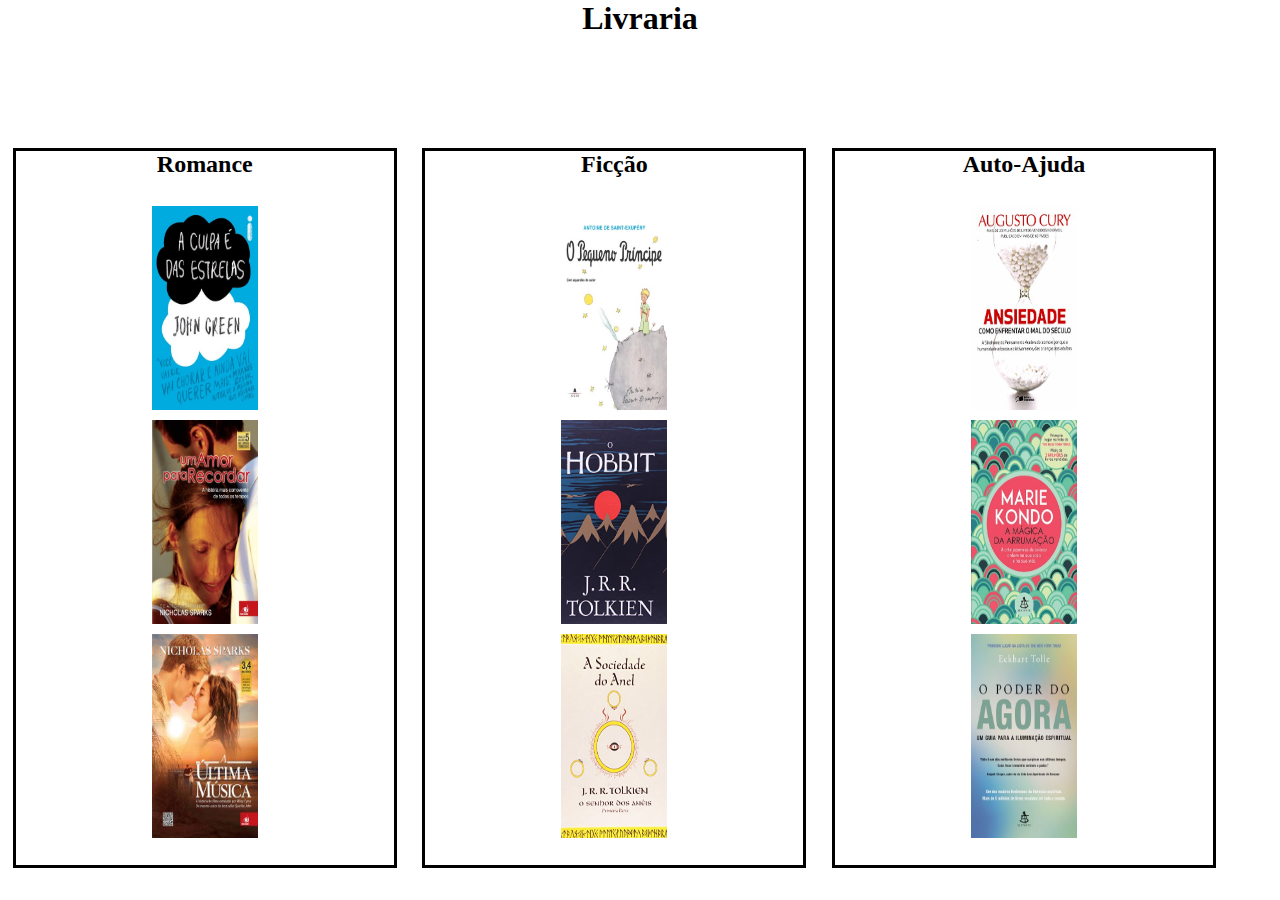
==== Livraria/livraria.html @ 11114607 "initial" ====
<!DOCTYPE html>

<html>
	<head>
		<meta http-equiv="Content-Type" content="text/html; charset=utf-8" />
		<!-- Latest compiled and minified CSS 
		<link rel="stylesheet" href="https://maxcdn.bootstrapcdn.com/bootstrap/3.3.5/css/bootstrap.min.css"> -->
		<!-- Optional theme 
		<link rel="stylesheet" href="https://maxcdn.bootstrapcdn.com/bootstrap/3.3.5/css/bootstrap-theme.min.css"> -->
		<!-- Latest compiled and minified JavaScript 
		<script src="https://maxcdn.bootstrapcdn.com/bootstrap/3.3.5/js/bootstrap.min.js"></script> -->
		<link rel="stylesheet" type="text/css" href="livraria.css">
		<script type="text/javascript" src=jquery.js></script>
		<script type="text/javascript" src=livraria.js></script>
	</head>

	<body>
		<header>
			<h1>Livraria</h1>
		</header>

		<nav>
			
		</nav>

		<section>
			<div class="categoria">
				<div class="catTitulo">
					<h2> Romance </h2>
				</div>

				<div class="livro">
					<img src="imagens/culpadasestrelas.jpg"/>
					<div class="informacoes">
						<h3>A CULPA E DAS ESTRELAS</h3> 
						<br>
						<b>Autor:</b> JOHN GREEN <br>
						<b>Tradutor:</b> RENATA PETTENGILL <br>
						<b>Idioma:</b> PORTUGUÊS <br>
						<b>Editora:</b> INTRINSECA <br>
						<b>Edição:</b> 1 <br>
						<b>Ano:</b> 2012 <br>
					</div>
				</div>

				<div class="livro">
					<img src="imagens/amorprarecordar.jpg"/>
					<div class="informacoes">
						<h3>UM AMOR PARA RECORDAR </h3>
						<br>
						<b>Autor:</b> NICHOLAS SPARKS <br>
						<b>Idioma:</b> PORTUGUÊS <br>
						<b>Editora:</b> NOVO CONCEITO <br>
						<b>Edição:</b> 1 <br>
						<b>Ano:</b> 2011 <br>
					</div>
				</div>

				<div class="livro">
					<img src="imagens/ultimamusica.jpg"/>
					<div class="informacoes">
						<h3>A ULTIMA MUSICA </h3>
						<br>
						<b>Autor:</b> NICHOLAS SPARKS <br>
						<b>Idioma:</b> PORTUGUÊS <br>
						<b>Editora:</b> NOVO CONCEITO <br>
						<b>Edição:</b> 1 <br> 
						<b>Ano:</b> 2010 <br>
					</div>
				</div>

			</div>
			<div class="categoria">
				<div class="catTitulo">
					<h2> Ficção </h2>
				</div>

				<div class="livro">
					<img src="imagens/opequenoprincipe.jpg"/>
					<div class="informacoes">
						<h3>O PEQUENO PRINCIPE </h3>
						<br>
						<b>Autor:</b> ANTOINE DE SAINT-EXUPERY <br>
						<b>Idioma:</b> PORTUGUÊS <br>
						<b>Editora:</b> AGIR <br>
						<b>Edição:</b> 49 <br>
						<b>Ano:</b> 2015 <br>
					</div>
				</div>

				<div class="livro">
					<img src="imagens/ohobbit.jpg"/>
					<div class="informacoes">
						<h3>O HOBBIT </h3>
						<br>
						<b>Autor:</b> J. R. R. TOLKIEN <br>
						<b>Idioma:</b> PORTUGUÊS <br>
						<b>Editora:</b> WMF MARTINS FONTES <br>
						<b>Edição:</b> 6 <br>
						<b>Ano:</b> 2012 <br>
					</div>
				</div>

				<div class="livro">
					<img src="imagens/senhordosaneis.jpg"/>
					<div class="informacoes">
						<h3>A SOCIEDADE DO ANEL </h3>
						<br>
						<b>Autor:</b> J. R. R. TOLKIEN <br>
						<b>Idioma:</b> PORTUGUÊS <br>
						<b>Editora:</b> MARTINS EDITORA <br>
						<b>Edição:</b> 1 <br>
						<b>Ano:</b> 2002 <br>
					</div>
				</div>
			</div>
			<div class="categoria">
				<div class="catTitulo">
					<h2> Auto-Ajuda </h2>
				</div>

				<div class="livro">
					<img src="imagens/ansiedade.jpg"/>
					<div class="informacoes">
						<h3>ANSIEDADE </h3>
						<br>
						<b>Autor:</b> AUGUSTO CURY <br>
						<b>Idioma:</b> PORTUGUÊS <br>
						<b>Editora:</b> SARAIVA EDITORA <br>
						<b>Edição:</b> 1 <br>
						<b>Ano:</b> 2013 <br>
					</div>
				</div>

				<div class="livro">
					<img src="imagens/magica.jpg"/>
					<div class="informacoes">
						<h3>A MAGICA DA ARRUMAÇAO </h3>
						<br>
						<b>Autor:</b> MARIE KONDO <br>
						<b>Idioma:</b> PORTUGUÊS <br>
						<b>Editora:</b> SEXTANTE <br>
						<b>Edição:</b> 1 <br>
						<b>Ano:</b> 2015 <br>
					</div>
				</div>

				<div class="livro">
					<img src="imagens/opoderdoagora.jpg"/>
					<div class="informacoes">
						<h3>O PODER DO AGORA </h3>
						<br>
						<b>Autor:</b> ECKHART TOLLE <br>
						<b>Idioma:</b> PORTUGUÊS <br>
						<b>Editora:</b> SEXTANTE <br>
						<b>Edição:</b> 1 <br>
						<b>Ano:</b> 2002 <br>
					</div> 
				</div>
			</div>
		</section>
	</body>

</html>
---- Livraria/livraria.css ----
html, body{
	height: 100%;
	width: 100%;
}

*{
	margin: 0;
	box-sizing: border-box;
}



header{
	width: 100%;
	height: 10%;
	text-align: center;
}

nav{
	width: 100%;
	height: 5%;
}

section{
	display: inline-block;
	width: 100%;
	height: 80%;
}

footer{
	width: 100%;
	height: 5%;
}

.categoria{
	display: inline-block;
	position: relative;
	float: left;
	border: black solid;
	width: 30%;
	height: 100%;
	margin: 1%;
	text-align: center;
}

.livro{
	display: block;
	position: relative;
	width: 100%;
	height: 30%;
	padding-top: 5px;
	padding-bottom: 5px;
}

.catTitulo{
	width: 100%;
	height: 7%;
}

img{
	display: inline-block;
	height: 100%;
	width: 28%;
}

img:hover {
	/*width: 700px;
	height: 500px;*/
	box-shadow: 0 0 50px black; 
	margin-top: 0%;
}

.informacoes{
	display: none;
	width: 50%;
	text-align: left;
	margin-left: 5%;
}
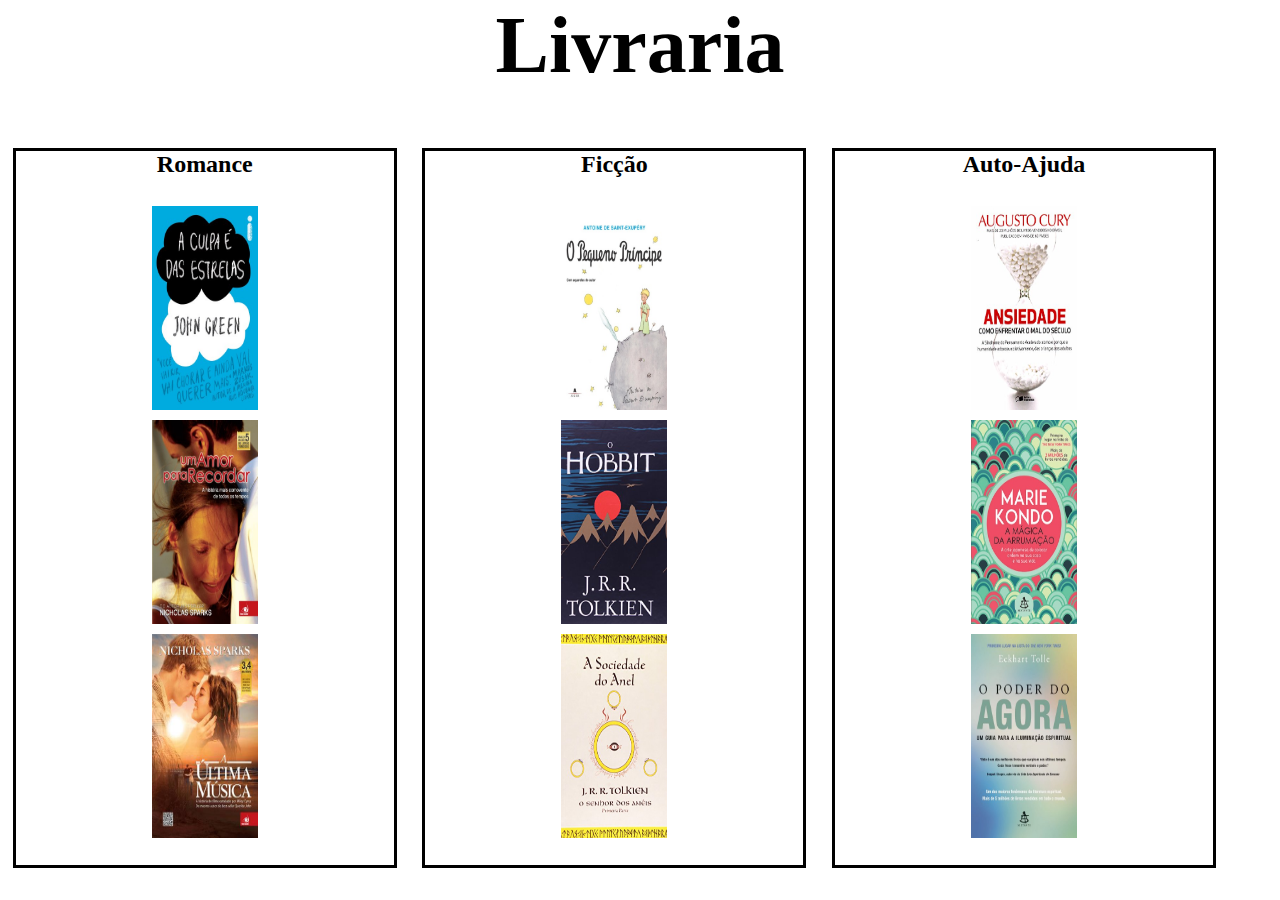
==== commit 882784b6: "livraria final" ====
--- a/Livraria/livraria.html
+++ b/Livraria/livraria.html
@@ -3,6 +3,7 @@
 <html>
 	<head>
 		<meta http-equiv="Content-Type" content="text/html; charset=utf-8" />
+		<meta name="viewport" content="width=device-width, initial-scale=1.0">
 		<!-- Latest compiled and minified CSS 
 		<link rel="stylesheet" href="https://maxcdn.bootstrapcdn.com/bootstrap/3.3.5/css/bootstrap.min.css"> -->
 		<!-- Optional theme 
@@ -18,11 +19,8 @@
 		<header>
 			<h1>Livraria</h1>
 		</header>
-
-		<nav>
-			
+		<nav>	
 		</nav>
-
 		<section>
 			<div class="categoria">
 				<div class="catTitulo">
@@ -31,41 +29,34 @@
 
 				<div class="livro">
 					<img src="imagens/culpadasestrelas.jpg"/>
-					<div class="informacoes">
+					<div class="informacoes" data-price="R$15,00">
 						<h3>A CULPA E DAS ESTRELAS</h3> 
 						<br>
 						<b>Autor:</b> JOHN GREEN <br>
-						<b>Tradutor:</b> RENATA PETTENGILL <br>
-						<b>Idioma:</b> PORTUGUÊS <br>
-						<b>Editora:</b> INTRINSECA <br>
-						<b>Edição:</b> 1 <br>
-						<b>Ano:</b> 2012 <br>
+						<b>Ano:</b> 2012 <br><br>
+						<b>Preço: </b><span></span>
 					</div>
 				</div>
 
 				<div class="livro">
 					<img src="imagens/amorprarecordar.jpg"/>
-					<div class="informacoes">
+					<div class="informacoes" data-price="R$30,00">
 						<h3>UM AMOR PARA RECORDAR </h3>
 						<br>
 						<b>Autor:</b> NICHOLAS SPARKS <br>
-						<b>Idioma:</b> PORTUGUÊS <br>
-						<b>Editora:</b> NOVO CONCEITO <br>
-						<b>Edição:</b> 1 <br>
-						<b>Ano:</b> 2011 <br>
+						<b>Ano:</b> 2011 <br><br>
+						<b>Preço: </b><span></span>
 					</div>
 				</div>
 
 				<div class="livro">
 					<img src="imagens/ultimamusica.jpg"/>
-					<div class="informacoes">
+					<div class="informacoes" data-price="R$5,00">
 						<h3>A ULTIMA MUSICA </h3>
 						<br>
 						<b>Autor:</b> NICHOLAS SPARKS <br>
-						<b>Idioma:</b> PORTUGUÊS <br>
-						<b>Editora:</b> NOVO CONCEITO <br>
-						<b>Edição:</b> 1 <br> 
-						<b>Ano:</b> 2010 <br>
+						<b>Ano:</b> 2010 <br><br>
+						<b>Preço: </b><span></span>
 					</div>
 				</div>
 
@@ -77,40 +68,34 @@
 
 				<div class="livro">
 					<img src="imagens/opequenoprincipe.jpg"/>
-					<div class="informacoes">
+					<div class="informacoes" data-price="R$300.000,00">
 						<h3>O PEQUENO PRINCIPE </h3>
 						<br>
 						<b>Autor:</b> ANTOINE DE SAINT-EXUPERY <br>
-						<b>Idioma:</b> PORTUGUÊS <br>
-						<b>Editora:</b> AGIR <br>
-						<b>Edição:</b> 49 <br>
-						<b>Ano:</b> 2015 <br>
+						<b>Ano:</b> 2015 <br><br>
+						<b>Preço: </b><span></span>
 					</div>
 				</div>
 
 				<div class="livro">
 					<img src="imagens/ohobbit.jpg"/>
-					<div class="informacoes">
+					<div class="informacoes" data-price="R$50,00">
 						<h3>O HOBBIT </h3>
 						<br>
 						<b>Autor:</b> J. R. R. TOLKIEN <br>
-						<b>Idioma:</b> PORTUGUÊS <br>
-						<b>Editora:</b> WMF MARTINS FONTES <br>
-						<b>Edição:</b> 6 <br>
-						<b>Ano:</b> 2012 <br>
+						<b>Ano:</b> 2012 <br><br>
+						<b>Preço: </b><span></span>
 					</div>
 				</div>
 
 				<div class="livro">
 					<img src="imagens/senhordosaneis.jpg"/>
-					<div class="informacoes">
+					<div class="informacoes" data-price="R$80,00">
 						<h3>A SOCIEDADE DO ANEL </h3>
 						<br>
 						<b>Autor:</b> J. R. R. TOLKIEN <br>
-						<b>Idioma:</b> PORTUGUÊS <br>
-						<b>Editora:</b> MARTINS EDITORA <br>
-						<b>Edição:</b> 1 <br>
-						<b>Ano:</b> 2002 <br>
+						<b>Ano:</b> 2002 <br><br>
+						<b>Preço: </b><span></span>
 					</div>
 				</div>
 			</div>
@@ -121,40 +106,34 @@
 
 				<div class="livro">
 					<img src="imagens/ansiedade.jpg"/>
-					<div class="informacoes">
+					<div class="informacoes" data-price="R$20,00">
 						<h3>ANSIEDADE </h3>
 						<br>
 						<b>Autor:</b> AUGUSTO CURY <br>
-						<b>Idioma:</b> PORTUGUÊS <br>
-						<b>Editora:</b> SARAIVA EDITORA <br>
-						<b>Edição:</b> 1 <br>
-						<b>Ano:</b> 2013 <br>
+						<b>Ano:</b> 2013 <br><br>
+						<b>Preço: </b><span></span>
 					</div>
 				</div>
 
 				<div class="livro">
 					<img src="imagens/magica.jpg"/>
-					<div class="informacoes">
+					<div class="informacoes" data-price="R$7,00">
 						<h3>A MAGICA DA ARRUMAÇAO </h3>
 						<br>
 						<b>Autor:</b> MARIE KONDO <br>
-						<b>Idioma:</b> PORTUGUÊS <br>
-						<b>Editora:</b> SEXTANTE <br>
-						<b>Edição:</b> 1 <br>
-						<b>Ano:</b> 2015 <br>
+						<b>Ano:</b> 2015 <br><br>
+						<b>Preço: </b><span></span>
 					</div>
 				</div>
 
 				<div class="livro">
 					<img src="imagens/opoderdoagora.jpg"/>
-					<div class="informacoes">
+					<div class="informacoes" data-price="R$2,99">
 						<h3>O PODER DO AGORA </h3>
 						<br>
 						<b>Autor:</b> ECKHART TOLLE <br>
-						<b>Idioma:</b> PORTUGUÊS <br>
-						<b>Editora:</b> SEXTANTE <br>
-						<b>Edição:</b> 1 <br>
-						<b>Ano:</b> 2002 <br>
+						<b>Ano:</b> 2002 <br><br>
+						<b>Preço: </b><span></span>
 					</div> 
 				</div>
 			</div>
--- a/Livraria/livraria.css
+++ b/Livraria/livraria.css
@@ -8,7 +8,10 @@
 	box-sizing: border-box;
 }
 
-
+nav{
+	width: 100%;
+	height: 5%;
+}
 
 header{
 	width: 100%;
@@ -16,10 +19,10 @@
 	text-align: center;
 }
 
-nav{
-	width: 100%;
-	height: 5%;
+header > h1{
+	font-size: 500%;
 }
+
 
 section{
 	display: inline-block;
@@ -75,4 +78,7 @@
 	width: 50%;
 	text-align: left;
 	margin-left: 5%;
-}
+	font-size: 100%;
+	font-size: 1.05vw;
+	vertical-align: top;
+}